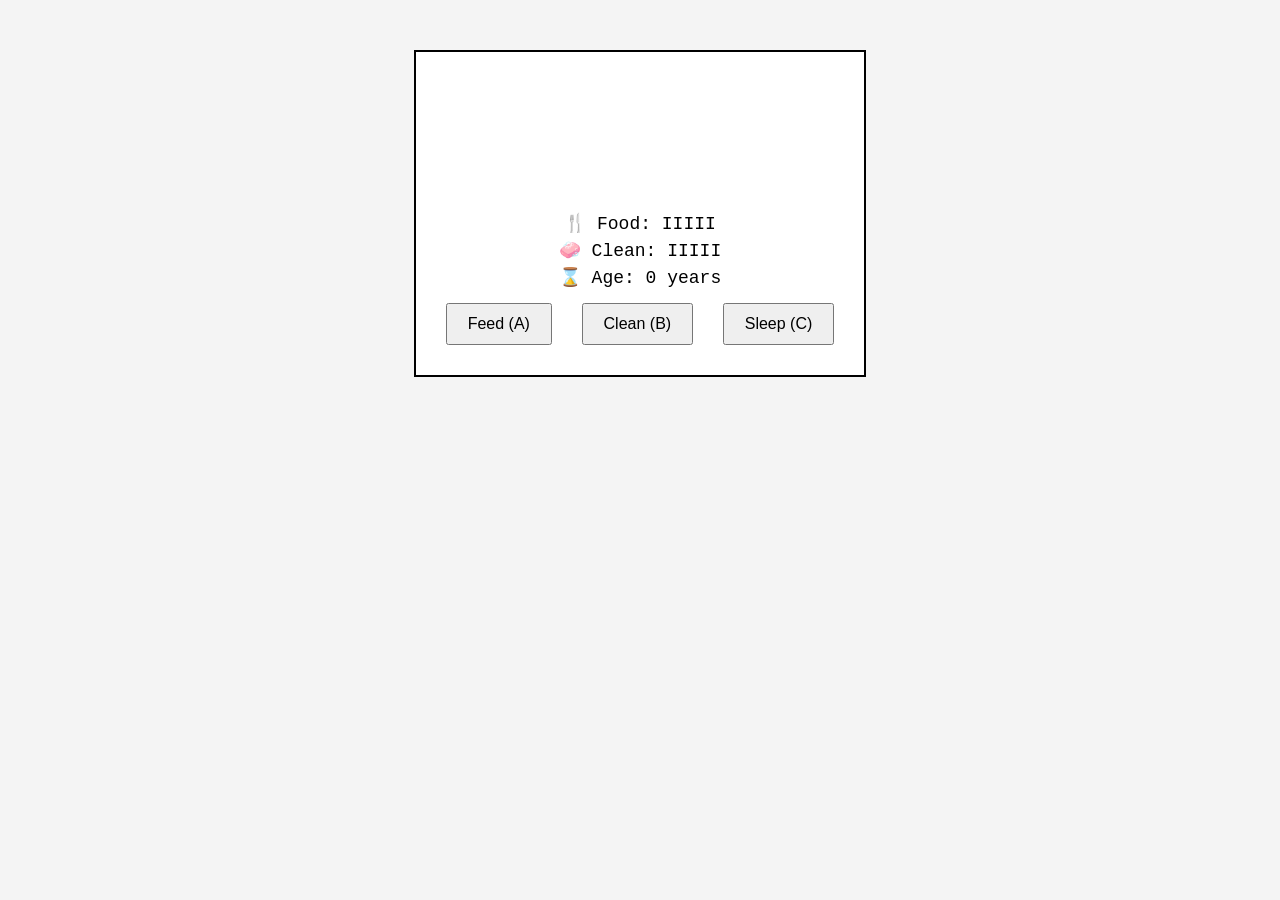
==== index.html @ d9a33300 "Update and rename petchi.html to index.html" ====
<!DOCTYPE html>
<html lang="en">
<head>
    <meta charset="UTF-8">
    <meta name="viewport" content="width=device-width, initial-scale=1.0">
    <title>LEGENDARY Tamagotchi</title>
    <style>
        body {
            font-family: 'Courier New', Courier, monospace;
            background-color: #f4f4f4;
            text-align: center;
            margin: 0;
            padding: 0;
        }

        #game-container {
            display: inline-block;
            padding: 20px;
            border: 2px solid black;
            background-color: #fff;
            margin-top: 50px;
        }

        #pet-display {
            width: 100px;
            height: 100px;
            margin: 20px auto;
            background-size: cover;
            background-repeat: no-repeat;
            image-rendering: pixelated;
        }

        #stats p {
            margin: 5px 0;
            font-size: 18px;
        }

        #controls button {
            font-size: 16px;
            padding: 10px 20px;
            margin: 10px;
            cursor: pointer;
        }
    </style>
</head>
<body>
    <div id="game-container">
        <div id="pet-display"></div>
        <div id="stats">
            <p>🍴 Food: <span id="hunger"></span></p>
            <p>🧼 Clean: <span id="cleanliness"></span></p>
            <p>⌛ Age: <span id="age"></span> years</p>
        </div>
        <div id="controls">
            <button id="feed">Feed (A)</button>
            <button id="clean">Clean (B)</button>
            <button id="sleep">Sleep (C)</button>
            <button id="awake" style="display:none;">Awake (D)</button>
        </div>
    </div>
    <script>
        document.addEventListener('DOMContentLoaded', function () {
            let pet = {
                hunger: 5,
                cleanliness: 5,
                age: 0,
                sleeping: false,
                lastFed: null
            };

            const petGif = 'https://media.tenor.com/XRTmy5DN1pYAAAAC/tamagotchi-bandai.gif';
            const poopGif = 'https://img1.picmix.com/output/stamp/normal/8/4/1/6/2526148_c97b9.gif';
            const sleepGif = 'https://media.giphy.com/media/9uIxgWMKdlulQPImxk/giphy.gif';

            function loadPet() {
                const savedPet = JSON.parse(localStorage.getItem('tamagotchi-pet'));
                if (savedPet) {
                    pet = savedPet;
                }
                updateDisplay();
            }

            function savePet() {
                localStorage.setItem('tamagotchi-pet', JSON.stringify(pet));
            }

            function updateDisplay() {
                document.getElementById('hunger').innerText = "I".repeat(pet.hunger);
                document.getElementById('cleanliness').innerText = "I".repeat(pet.cleanliness);
                document.getElementById('age').innerText = pet.age;

                const petDisplay = document.getElementById('pet-display');
                if (pet.sleeping) {
                    petDisplay.style.backgroundImage = `url('${sleepGif}')`;
                    document.getElementById('sleep').style.display = 'none';
                    document.getElementById('awake').style.display = 'inline-block';
                } else if (pet.cleanliness <= 2) {
                    petDisplay.style.backgroundImage = `url('${poopGif}')`;
                    document.getElementById('sleep').style.display = 'inline-block';
                    document.getElementById('awake').style.display = 'none';
                } else {
                    petDisplay.style.backgroundImage = `url('${petGif}')`;
                    document.getElementById('sleep').style.display = 'inline-block';
                    document.getElementById('awake').style.display = 'none';
                }
            }

            function feedPet() {
                if (!pet.sleeping) {
                    pet.hunger = Math.min(pet.hunger + 1, 10);
                    pet.lastFed = new Date();
                    savePet();
                    updateDisplay();

                    // Schedule poop after 7 minutes of feeding
                    setTimeout(() => {
                        if (!pet.sleeping) {
                            pet.cleanliness = Math.max(pet.cleanliness - 1, 0);
                            updateDisplay();
                        }
                    }, 7 * 60 * 1000); // 7 minutes in milliseconds
                }
            }

            function cleanPet() {
                if (!pet.sleeping) {
                    pet.cleanliness = Math.min(pet.cleanliness + 1, 10);
                    savePet();
                    updateDisplay();
                }
            }

            function putPetToSleep() {
                pet.sleeping = true;
                savePet();
                updateDisplay();
            }

            function awakePet() {
                pet.sleeping = false;
                savePet();
                updateDisplay();
            }

            // Age progression: 1 year every 18 hours
            setInterval(() => {
                if (!pet.sleeping) {
                    pet.age += 1;
                    savePet();
                    updateDisplay();
                }
            }, 18 * 60 * 60 * 1000); // 18 hours in milliseconds

            // Event Listeners
            document.getElementById('feed').addEventListener('click', feedPet);
            document.getElementById('clean').addEventListener('click', cleanPet);
            document.getElementById('sleep').addEventListener('click', putPetToSleep);
            document.getElementById('awake').addEventListener('click', awakePet);

            // Initial Load
            loadPet();

            // Simulate time passing for hunger and cleanliness
            setInterval(function () {
                if (!pet.sleeping) {
                    pet.hunger = Math.max(pet.hunger - 1, 0);
                    pet.cleanliness = Math.max(pet.cleanliness - 1, 0);
                    if (pet.hunger === 0 || pet.cleanliness === 0) {
                        alert("Your pet is in bad condition! Take care of it!");
                    }
                    savePet();
                    updateDisplay();
                }
            }, 60 * 1000); // Every 60 seconds
        });
    </script>
</body>
</html>
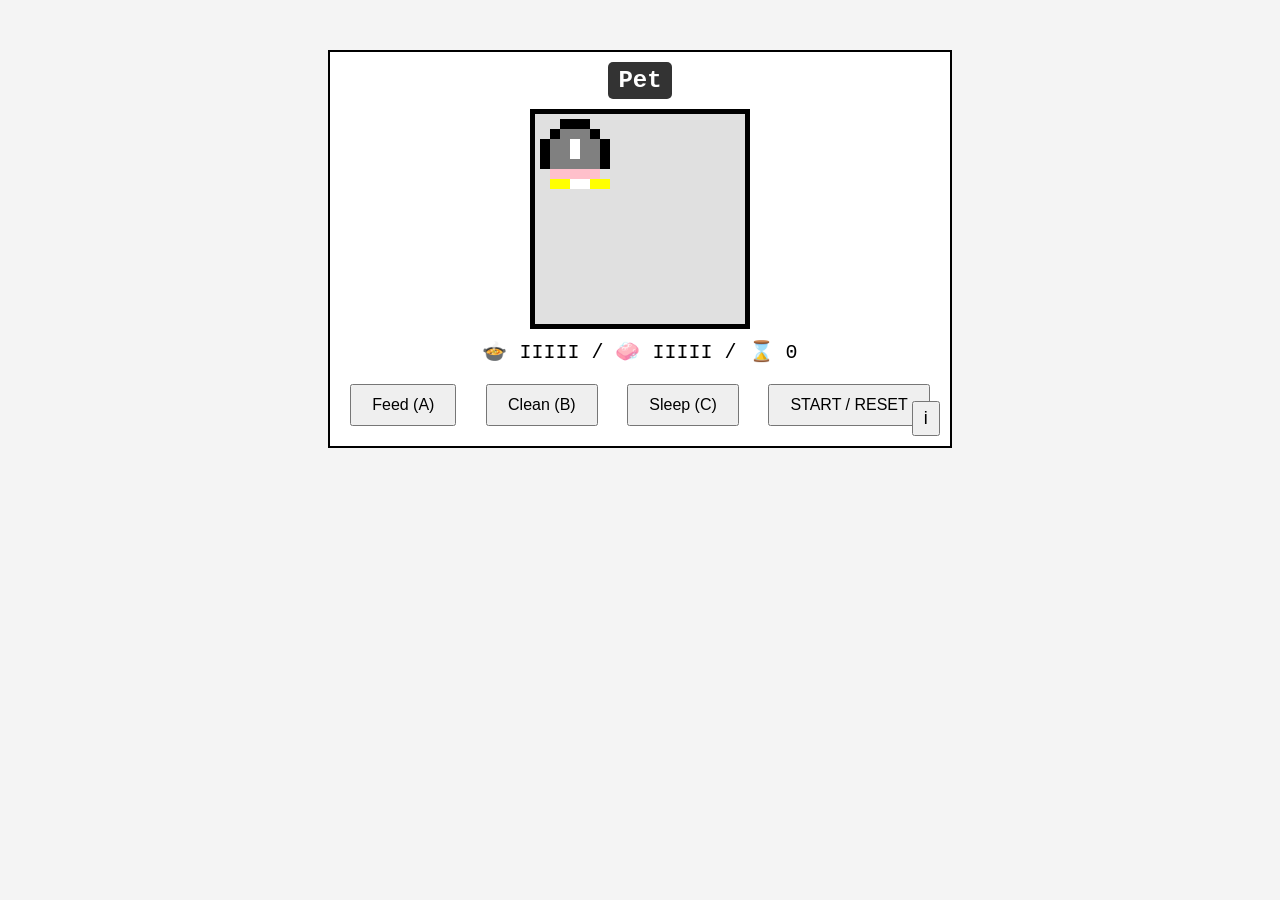
==== commit 26c451ea: "Update index.html V 1.1 Of Petchi" ====
--- a/index.html
+++ b/index.html
@@ -3,7 +3,7 @@
 <head>
     <meta charset="UTF-8">
     <meta name="viewport" content="width=device-width, initial-scale=1.0">
-    <title>LEGENDARY Tamagotchi</title>
+    <title>PETCHI 1.1</title>
     <style>
         body {
             font-family: 'Courier New', Courier, monospace;
@@ -15,24 +15,108 @@
 
         #game-container {
             display: inline-block;
-            padding: 20px;
+            padding: 10px;
             border: 2px solid black;
             background-color: #fff;
             margin-top: 50px;
-        }
-
-        #pet-display {
-            width: 100px;
-            height: 100px;
-            margin: 20px auto;
-            background-size: cover;
-            background-repeat: no-repeat;
-            image-rendering: pixelated;
-        }
-
-        #stats p {
-            margin: 5px 0;
-            font-size: 18px;
+            position: relative;
+        }
+
+        /* Pixel Frame */
+        #frame {
+            width: 200px;
+            height: 200px;
+            border: 5px solid black;
+            padding: 5px;
+            margin: 0 auto;
+            background-color: #e0e0e0;
+            position: relative;
+        }
+
+        .pixel-art {
+            display: grid;
+            grid-template-columns: repeat(7, 10px);
+            grid-template-rows: repeat(7, 10px);
+            position: absolute;
+        }
+
+        .pixel {
+            width: 10px;
+            height: 10px;
+        }
+
+        .black { background-color: black; }
+        .gray { background-color: gray; }
+        .white { background-color: white; }
+        .pink { background-color: pink; }
+        .yellow { background-color: yellow; }
+        .brown { background-color: brown; }
+        .transparent { background-color: transparent; }
+
+        /* Pet Size Adjusted */
+        #pet-container {
+            position: absolute;
+            width: 75px;
+            height: 75px;
+            animation: idle-animation 1s steps(2) infinite;
+        }
+
+        @keyframes idle-animation {
+            0% { transform: translateY(0); }
+            50% { transform: translateY(-2px); }
+            100% { transform: translateY(0); }
+        }
+
+        #zzzz {
+            display: none;
+            font-size: 20px;
+            position: absolute;
+            top: 5px;
+            left: 20px;
+            color: #333;
+            animation: zzzz-animation 1s infinite;
+        }
+
+        @keyframes zzzz-animation {
+            0% { transform: translateY(0); }
+            50% { transform: translateY(-5px); }
+            100% { transform: translateY(0); }
+        }
+
+        /* Poop Pixel Art and Positioning */
+        #poop {
+            display: none;
+            width: 20px;
+            height: 20px;
+            position: absolute;
+            bottom: 10px;
+            right: 10px;
+            animation: poop-animation 1s infinite;
+        }
+
+        @keyframes poop-animation {
+            0% { transform: translateY(0); }
+            50% { transform: translateY(-5px); }
+            100% { transform: translateY(0); }
+        }
+
+        /* Pet Name Styling */
+        #pet-name {
+            font-family: 'Courier New', Courier, monospace;
+            font-size: 24px;
+            font-weight: bold;
+            background-color: #333;
+            color: white;
+            padding: 5px 10px;
+            margin-bottom: 10px;
+            display: inline-block;
+            border-radius: 5px;
+        }
+
+        /* Status Bar with ASCII Icons */
+        #status-bar {
+            font-size: 20px;
+            margin: 10px 0;
         }
 
         #controls button {
@@ -41,42 +125,92 @@
             margin: 10px;
             cursor: pointer;
         }
+
+        /* Tombstone and RIP pixel art */
+        #rip {
+            display: none;
+            margin-top: 20px;
+        }
+
+        @keyframes move-left-right {
+            0% { transform: translateX(0); }
+            50% { transform: translateX(-20px); }
+            100% { transform: translateX(20px); }
+        }
+
+        /* Information Button */
+        #info-button {
+            position: absolute;
+            bottom: 10px;
+            right: 10px;
+            font-size: 18px;
+            padding: 5px 10px;
+            cursor: pointer;
+        }
     </style>
 </head>
 <body>
     <div id="game-container">
-        <div id="pet-display"></div>
-        <div id="stats">
-            <p>🍴 Food: <span id="hunger"></span></p>
-            <p>🧼 Clean: <span id="cleanliness"></span></p>
-            <p>⌛ Age: <span id="age"></span> years</p>
+        <div id="pet-name"></div>
+        <div id="frame">
+            <div id="pet-container">
+                <div id="egg" class="pixel-art"></div>
+                <div id="pet" class="pixel-art"></div>
+                <div id="zzzz">ZZZ</div>
+                <div id="poop" class="pixel-art"></div>
+            </div>
+        </div>
+        <div id="status-bar">
+            <span id="hunger">🍲</span> / <span id="cleanliness">🧼</span> / <span id="days">⌛</span>
         </div>
         <div id="controls">
             <button id="feed">Feed (A)</button>
             <button id="clean">Clean (B)</button>
             <button id="sleep">Sleep (C)</button>
             <button id="awake" style="display:none;">Awake (D)</button>
+            <button id="reset">START / RESET</button>
         </div>
+        <button id="info-button">i</button>
+        <div id="rip" class="pixel-art"></div>
     </div>
     <script>
         document.addEventListener('DOMContentLoaded', function () {
             let pet = {
                 hunger: 5,
                 cleanliness: 5,
-                age: 0,
+                days: 0,
                 sleeping: false,
-                lastFed: null
+                lastFed: new Date(),
+                lastCleaned: new Date(),
+                name: '',
+                alive: true
             };
 
-            const petGif = 'https://media.tenor.com/XRTmy5DN1pYAAAAC/tamagotchi-bandai.gif';
-            const poopGif = 'https://img1.picmix.com/output/stamp/normal/8/4/1/6/2526148_c97b9.gif';
-            const sleepGif = 'https://media.giphy.com/media/9uIxgWMKdlulQPImxk/giphy.gif';
+            const petElement = document.getElementById('pet');
+            const zzzzElement = document.getElementById('zzzz');
+            const poopElement = document.getElementById('poop');
+            const ripElement = document.getElementById('rip');
+            const petNameElement = document.getElementById('pet-name');
+            const eggElement = document.getElementById('egg');
+            const infoButton = document.getElementById('info-button');
+
+            function requestName() {
+                const name = prompt("Please enter your pet's name:");
+                pet.name = name || "Pet";
+                petNameElement.innerText = pet.name;
+                savePet();
+            }
 
             function loadPet() {
                 const savedPet = JSON.parse(localStorage.getItem('tamagotchi-pet'));
                 if (savedPet) {
                     pet = savedPet;
-                }
+                    eggElement.style.display = 'none';  // Hide egg if pet exists
+                } else {
+                    renderEgg();
+                    requestName();
+                }
+                updatePetStage();
                 updateDisplay();
             }
 
@@ -85,28 +219,150 @@
             }
 
             function updateDisplay() {
-                document.getElementById('hunger').innerText = "I".repeat(pet.hunger);
-                document.getElementById('cleanliness').innerText = "I".repeat(pet.cleanliness);
-                document.getElementById('age').innerText = pet.age;
-
-                const petDisplay = document.getElementById('pet-display');
+                document.getElementById('hunger').innerText = "🍲 " + "I".repeat(pet.hunger);
+                document.getElementById('cleanliness').innerText = "🧼 " + "I".repeat(pet.cleanliness);
+                document.getElementById('days').innerText = "⌛ " + pet.days;
+
                 if (pet.sleeping) {
-                    petDisplay.style.backgroundImage = `url('${sleepGif}')`;
+                    zzzzElement.style.display = 'block';
                     document.getElementById('sleep').style.display = 'none';
                     document.getElementById('awake').style.display = 'inline-block';
-                } else if (pet.cleanliness <= 2) {
-                    petDisplay.style.backgroundImage = `url('${poopGif}')`;
-                    document.getElementById('sleep').style.display = 'inline-block';
-                    document.getElementById('awake').style.display = 'none';
                 } else {
-                    petDisplay.style.backgroundImage = `url('${petGif}')`;
-                    document.getElementById('sleep').style.display = 'inline-block';
-                    document.getElementById('awake').style.display = 'none';
-                }
+                    zzzzElement.style.display = 'none';
+                    poopElement.style.display = pet.cleanliness <= 2 ? 'block' : 'none';
+                }
+            }
+
+            function updatePetStage() {
+                if (!pet.alive) return;
+                petElement.innerHTML = '';
+                if (pet.days < 4) {
+                    renderBaby();
+                } else if (pet.days < 8) {
+                    renderKid();
+                } else if (pet.days < 16) {
+                    renderMid();
+                } else {
+                    renderAdult();
+                }
+                animateMovement();
+            }
+
+            function renderEgg() {
+                const pixels = [
+                    'transparent transparent white white white transparent transparent',
+                    'transparent white black black black white transparent',
+                    'white black black black black black white',
+                    'white black black black black black white',
+                    'white black black black black black white',
+                    'transparent white black black black white transparent',
+                    'transparent transparent white white white transparent transparent',
+                ];
+                renderPixelsToElement(pixels, eggElement);
+            }
+
+            function renderBaby() {
+                const pixels = [
+                    'transparent transparent black black black transparent transparent',
+                    'transparent black gray gray gray black transparent',
+                    'black gray gray white gray gray black',
+                    'black gray gray white gray gray black',
+                    'black gray gray gray gray gray black',
+                    'transparent pink pink pink pink pink transparent',
+                    'transparent yellow yellow transparent transparent yellow yellow',
+                ];
+                renderPixels(pixels);
+            }
+
+            function renderKid() {
+                const pixels = [
+                    'transparent transparent black black black transparent transparent',
+                    'transparent black gray gray gray black transparent',
+                    'black gray gray white gray gray black',
+                    'black gray gray white gray gray black',
+                    'black gray gray gray gray gray black',
+                    'transparent pink pink pink pink pink transparent',
+                    'transparent yellow yellow transparent transparent yellow yellow',
+                ];
+                renderPixels(pixels);
+            }
+
+            function renderMid() {
+                const pixels = [
+                    'transparent transparent black black black transparent transparent',
+                    'transparent black gray gray gray black transparent',
+                    'black gray gray white gray gray black',
+                    'black gray gray white gray gray black',
+                    'black gray gray gray gray gray black',
+                    'transparent pink pink pink pink pink transparent',
+                    'transparent yellow yellow transparent transparent yellow yellow',
+                ];
+                renderPixels(pixels);
+            }
+
+            function renderAdult() {
+                const pixels = [
+                    'transparent transparent black black black transparent transparent',
+                    'transparent black gray gray gray black transparent',
+                    'black gray gray white gray gray black',
+                    'black gray gray white gray gray black',
+                    'black gray gray gray gray gray black',
+                    'transparent pink pink pink pink pink transparent',
+                    'transparent yellow yellow transparent transparent yellow yellow',
+                ];
+                renderPixels(pixels);
+            }
+
+            function renderPixels(pixelData) {
+                pixelData.forEach(row => {
+                    row.split(' ').forEach(color => {
+                        const pixel = document.createElement('div');
+                        pixel.className = `pixel ${color}`;
+                        petElement.appendChild(pixel);
+                    });
+                });
+            }
+
+            function renderPoop() {
+                poopElement.innerHTML = '';
+                const pixels = [
+                    'transparent transparent black black black transparent transparent',
+                    'transparent black brown brown black black transparent',
+                    'black brown brown brown brown brown black',
+                    'black brown brown brown brown brown black',
+                    'transparent black brown brown brown black transparent',
+                    'transparent transparent black black black transparent transparent',
+                    'transparent pink pink transparent pink pink transparent',
+                ];
+                renderPixelsToElement(pixels, poopElement);
+            }
+
+            function renderRIP() {
+                ripElement.innerHTML = '';
+                const pixels = [
+                    'transparent transparent black black black transparent transparent',
+                    'transparent black black black black black transparent',
+                    'black black black black black black black',
+                    'black black white white white black black',
+                    'black black white white white black black',
+                    'black black black black black black black',
+                    'transparent black black black black black transparent',
+                ];
+                renderPixelsToElement(pixels, ripElement);
+            }
+
+            function renderPixelsToElement(pixelData, element) {
+                pixelData.forEach(row => {
+                    row.split(' ').forEach(color => {
+                        const pixel = document.createElement('div');
+                        pixel.className = `pixel ${color}`;
+                        element.appendChild(pixel);
+                    });
+                });
             }
 
             function feedPet() {
-                if (!pet.sleeping) {
+                if (!pet.sleeping && pet.alive) {
                     pet.hunger = Math.min(pet.hunger + 1, 10);
                     pet.lastFed = new Date();
                     savePet();
@@ -114,8 +370,9 @@
 
                     // Schedule poop after 7 minutes of feeding
                     setTimeout(() => {
-                        if (!pet.sleeping) {
+                        if (!pet.sleeping && pet.alive) {
                             pet.cleanliness = Math.max(pet.cleanliness - 1, 0);
+                            renderPoop();
                             updateDisplay();
                         }
                     }, 7 * 60 * 1000); // 7 minutes in milliseconds
@@ -123,50 +380,125 @@
             }
 
             function cleanPet() {
-                if (!pet.sleeping) {
+                if (!pet.sleeping && pet.alive) {
                     pet.cleanliness = Math.min(pet.cleanliness + 1, 10);
+                    pet.lastCleaned = new Date();
                     savePet();
                     updateDisplay();
                 }
             }
 
             function putPetToSleep() {
-                pet.sleeping = true;
-                savePet();
-                updateDisplay();
+                if (pet.alive) {
+                    pet.sleeping = true;
+                    savePet();
+                    updateDisplay();
+                }
             }
 
             function awakePet() {
-                pet.sleeping = false;
-                savePet();
-                updateDisplay();
-            }
-
-            // Age progression: 1 year every 18 hours
+                if (pet.alive) {
+                    pet.sleeping = false;
+                    savePet();
+                    updateDisplay();
+                }
+            }
+
+            function resetPet() {
+                if (confirm("Are you sure you want to reset the pet?")) {
+                    pet = {
+                        hunger: 5,
+                        cleanliness: 5,
+                        days: 0,
+                        sleeping: false,
+                        lastFed: new Date(),
+                        lastCleaned: new Date(),
+                        name: '',
+                        alive: true
+                    };
+                    eggElement.style.display = 'none';
+                    requestName();
+                    updatePetStage();
+                    updateDisplay();
+                    savePet();
+                }
+            }
+
+            function checkPetHealth() {
+                const now = new Date();
+                const hoursSinceLastFed = (now - new Date(pet.lastFed)) / (1000 * 60 * 60);
+                const hoursSinceLastCleaned = (now - new Date(pet.lastCleaned)) / (1000 * 60 * 60);
+
+                if (pet.hunger === 0 && hoursSinceLastFed >= 8) {
+                    pet.alive = false;
+                }
+                if (pet.cleanliness === 0 && hoursSinceLastCleaned >= 4) {
+                    pet.alive = false;
+                }
+
+                if (!pet.alive) {
+                    renderRIP();
+                    petElement.style.display = 'none';
+                    zzzzElement.style.display = 'none';
+                    poopElement.style.display = 'none';
+                    ripElement.style.display = 'block';
+                    alert(`${pet.name} has died. Press Start / Reset to start over.`);
+                }
+            }
+
+            function animateMovement() {
+                const petContainer = document.getElementById('pet-container');
+                const frameWidth = document.getElementById('frame').clientWidth;
+                const frameHeight = document.getElementById('frame').clientHeight;
+
+                // Random movement inside the frame
+                setInterval(() => {
+                    const randomX = Math.floor(Math.random() * (frameWidth - 75));
+                    const randomY = Math.floor(Math.random() * (frameHeight - 75));
+
+                    petContainer.style.left = `${randomX}px`;
+                    petContainer.style.top = `${randomY}px`;
+                }, 2000); // Change position every 2 seconds
+            }
+
+            // Day progression: 1 day every 24 hours
             setInterval(() => {
-                if (!pet.sleeping) {
-                    pet.age += 1;
-                    savePet();
-                    updateDisplay();
-                }
-            }, 18 * 60 * 60 * 1000); // 18 hours in milliseconds
+                if (!pet.sleeping && pet.alive) {
+                    pet.days += 1;
+                    updatePetStage();
+                    savePet();
+                    updateDisplay();
+                }
+            }, 24 * 60 * 60 * 1000); // 24 hours in milliseconds
+
+            // Health check interval
+            setInterval(() => {
+                if (pet.alive) {
+                    checkPetHealth();
+                    savePet();
+                }
+            }, 60 * 1000); // Check every minute
 
             // Event Listeners
             document.getElementById('feed').addEventListener('click', feedPet);
             document.getElementById('clean').addEventListener('click', cleanPet);
             document.getElementById('sleep').addEventListener('click', putPetToSleep);
             document.getElementById('awake').addEventListener('click', awakePet);
+            document.getElementById('reset').addEventListener('click', resetPet);
+            infoButton.addEventListener('click', function() {
+                alert('PETCHI 1.1 created by Luis Villanueva DIGITAL GOD, contact: contacto.luisvillanueva@gmail.com');
+            });
 
             // Initial Load
             loadPet();
 
             // Simulate time passing for hunger and cleanliness
             setInterval(function () {
-                if (!pet.sleeping) {
+                if (!pet.sleeping && pet.alive) {
                     pet.hunger = Math.max(pet.hunger - 1, 0);
                     pet.cleanliness = Math.max(pet.cleanliness - 1, 0);
                     if (pet.hunger === 0 || pet.cleanliness === 0) {
-                        alert("Your pet is in bad condition! Take care of it!");
+                        checkPetHealth();
                     }
                     savePet();
                     updateDisplay();
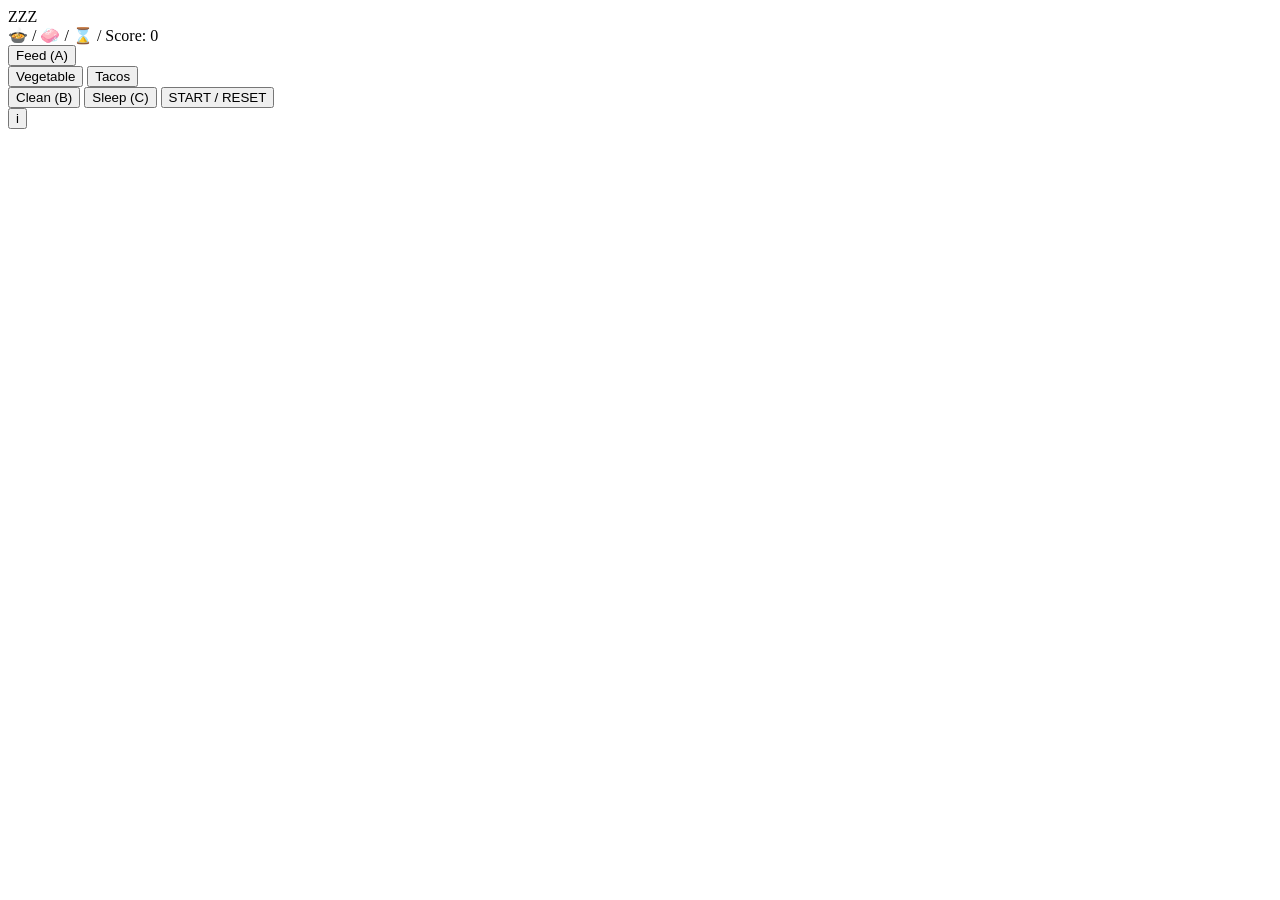
==== commit 77e51416: "PETCHI 1.1.4" ====
--- a/index.html
+++ b/index.html
@@ -3,508 +3,44 @@
 <head>
     <meta charset="UTF-8">
     <meta name="viewport" content="width=device-width, initial-scale=1.0">
-    <title>PETCHI 1.1</title>
-    <style>
-        body {
-            font-family: 'Courier New', Courier, monospace;
-            background-color: #f4f4f4;
-            text-align: center;
-            margin: 0;
-            padding: 0;
-        }
-
-        #game-container {
-            display: inline-block;
-            padding: 10px;
-            border: 2px solid black;
-            background-color: #fff;
-            margin-top: 50px;
-            position: relative;
-        }
-
-        /* Pixel Frame */
-        #frame {
-            width: 200px;
-            height: 200px;
-            border: 5px solid black;
-            padding: 5px;
-            margin: 0 auto;
-            background-color: #e0e0e0;
-            position: relative;
-        }
-
-        .pixel-art {
-            display: grid;
-            grid-template-columns: repeat(7, 10px);
-            grid-template-rows: repeat(7, 10px);
-            position: absolute;
-        }
-
-        .pixel {
-            width: 10px;
-            height: 10px;
-        }
-
-        .black { background-color: black; }
-        .gray { background-color: gray; }
-        .white { background-color: white; }
-        .pink { background-color: pink; }
-        .yellow { background-color: yellow; }
-        .brown { background-color: brown; }
-        .transparent { background-color: transparent; }
-
-        /* Pet Size Adjusted */
-        #pet-container {
-            position: absolute;
-            width: 75px;
-            height: 75px;
-            animation: idle-animation 1s steps(2) infinite;
-        }
-
-        @keyframes idle-animation {
-            0% { transform: translateY(0); }
-            50% { transform: translateY(-2px); }
-            100% { transform: translateY(0); }
-        }
-
-        #zzzz {
-            display: none;
-            font-size: 20px;
-            position: absolute;
-            top: 5px;
-            left: 20px;
-            color: #333;
-            animation: zzzz-animation 1s infinite;
-        }
-
-        @keyframes zzzz-animation {
-            0% { transform: translateY(0); }
-            50% { transform: translateY(-5px); }
-            100% { transform: translateY(0); }
-        }
-
-        /* Poop Pixel Art and Positioning */
-        #poop {
-            display: none;
-            width: 20px;
-            height: 20px;
-            position: absolute;
-            bottom: 10px;
-            right: 10px;
-            animation: poop-animation 1s infinite;
-        }
-
-        @keyframes poop-animation {
-            0% { transform: translateY(0); }
-            50% { transform: translateY(-5px); }
-            100% { transform: translateY(0); }
-        }
-
-        /* Pet Name Styling */
-        #pet-name {
-            font-family: 'Courier New', Courier, monospace;
-            font-size: 24px;
-            font-weight: bold;
-            background-color: #333;
-            color: white;
-            padding: 5px 10px;
-            margin-bottom: 10px;
-            display: inline-block;
-            border-radius: 5px;
-        }
-
-        /* Status Bar with ASCII Icons */
-        #status-bar {
-            font-size: 20px;
-            margin: 10px 0;
-        }
-
-        #controls button {
-            font-size: 16px;
-            padding: 10px 20px;
-            margin: 10px;
-            cursor: pointer;
-        }
-
-        /* Tombstone and RIP pixel art */
-        #rip {
-            display: none;
-            margin-top: 20px;
-        }
-
-        @keyframes move-left-right {
-            0% { transform: translateX(0); }
-            50% { transform: translateX(-20px); }
-            100% { transform: translateX(20px); }
-        }
-
-        /* Information Button */
-        #info-button {
-            position: absolute;
-            bottom: 10px;
-            right: 10px;
-            font-size: 18px;
-            padding: 5px 10px;
-            cursor: pointer;
-        }
-    </style>
+    <title>PETCHI 1.3 Redesigned with Sound</title>
+    <link rel="stylesheet" href="styles.css">
 </head>
 <body>
-    <div id="game-container">
-        <div id="pet-name"></div>
-        <div id="frame">
-            <div id="pet-container">
-                <div id="egg" class="pixel-art"></div>
-                <div id="pet" class="pixel-art"></div>
-                <div id="zzzz">ZZZ</div>
-                <div id="poop" class="pixel-art"></div>
+    <div id="tamagotchi-container">
+        <div id="tamagotchi-screen">
+            <div id="pet-name"></div>
+            <div id="frame">
+                <div id="pet-container" class="moving">
+                    <div id="egg" class="pixel-art"></div>
+                    <div id="pet" class="pixel-art"></div>
+                    <div id="zzzz">ZZZ</div>
+                    <div id="poop" class="pixel-art"></div>
+                </div>
             </div>
+            <div id="status-bar">
+                <span id="hunger">🍲</span> / <span id="cleanliness">🧼</span> / <span id="days">⌛</span> / <span id="score">Score: 0</span>
+            </div>
+            <div id="controls">
+                <button id="feed">Feed (A)</button>
+                <div id="feed-options">
+                    <button id="feed-vegetable">Vegetable</button>
+                    <button id="feed-tacos">Tacos</button>
+                </div>
+                <button id="clean">Clean (B)</button>
+                <button id="sleep">Sleep (C)</button>
+                <button id="awake" style="display:none;">Awake (D)</button>
+                <button id="reset">START / RESET</button>
+            </div>
+            <button id="info-button">i</button>
+            <div id="rip"></div>
+            <div id="hearts"></div>
         </div>
-        <div id="status-bar">
-            <span id="hunger">🍲</span> / <span id="cleanliness">🧼</span> / <span id="days">⌛</span>
-        </div>
-        <div id="controls">
-            <button id="feed">Feed (A)</button>
-            <button id="clean">Clean (B)</button>
-            <button id="sleep">Sleep (C)</button>
-            <button id="awake" style="display:none;">Awake (D)</button>
-            <button id="reset">START / RESET</button>
-        </div>
-        <button id="info-button">i</button>
-        <div id="rip" class="pixel-art"></div>
     </div>
-    <script>
-        document.addEventListener('DOMContentLoaded', function () {
-            let pet = {
-                hunger: 5,
-                cleanliness: 5,
-                days: 0,
-                sleeping: false,
-                lastFed: new Date(),
-                lastCleaned: new Date(),
-                name: '',
-                alive: true
-            };
 
-            const petElement = document.getElementById('pet');
-            const zzzzElement = document.getElementById('zzzz');
-            const poopElement = document.getElementById('poop');
-            const ripElement = document.getElementById('rip');
-            const petNameElement = document.getElementById('pet-name');
-            const eggElement = document.getElementById('egg');
-            const infoButton = document.getElementById('info-button');
+    <!-- Custom Pet Sound -->
+    <audio id="pet-sound" src="pet-sound.mp3"></audio>
 
-            function requestName() {
-                const name = prompt("Please enter your pet's name:");
-                pet.name = name || "Pet";
-                petNameElement.innerText = pet.name;
-                savePet();
-            }
-
-            function loadPet() {
-                const savedPet = JSON.parse(localStorage.getItem('tamagotchi-pet'));
-                if (savedPet) {
-                    pet = savedPet;
-                    eggElement.style.display = 'none';  // Hide egg if pet exists
-                } else {
-                    renderEgg();
-                    requestName();
-                }
-                updatePetStage();
-                updateDisplay();
-            }
-
-            function savePet() {
-                localStorage.setItem('tamagotchi-pet', JSON.stringify(pet));
-            }
-
-            function updateDisplay() {
-                document.getElementById('hunger').innerText = "🍲 " + "I".repeat(pet.hunger);
-                document.getElementById('cleanliness').innerText = "🧼 " + "I".repeat(pet.cleanliness);
-                document.getElementById('days').innerText = "⌛ " + pet.days;
-
-                if (pet.sleeping) {
-                    zzzzElement.style.display = 'block';
-                    document.getElementById('sleep').style.display = 'none';
-                    document.getElementById('awake').style.display = 'inline-block';
-                } else {
-                    zzzzElement.style.display = 'none';
-                    poopElement.style.display = pet.cleanliness <= 2 ? 'block' : 'none';
-                }
-            }
-
-            function updatePetStage() {
-                if (!pet.alive) return;
-                petElement.innerHTML = '';
-                if (pet.days < 4) {
-                    renderBaby();
-                } else if (pet.days < 8) {
-                    renderKid();
-                } else if (pet.days < 16) {
-                    renderMid();
-                } else {
-                    renderAdult();
-                }
-                animateMovement();
-            }
-
-            function renderEgg() {
-                const pixels = [
-                    'transparent transparent white white white transparent transparent',
-                    'transparent white black black black white transparent',
-                    'white black black black black black white',
-                    'white black black black black black white',
-                    'white black black black black black white',
-                    'transparent white black black black white transparent',
-                    'transparent transparent white white white transparent transparent',
-                ];
-                renderPixelsToElement(pixels, eggElement);
-            }
-
-            function renderBaby() {
-                const pixels = [
-                    'transparent transparent black black black transparent transparent',
-                    'transparent black gray gray gray black transparent',
-                    'black gray gray white gray gray black',
-                    'black gray gray white gray gray black',
-                    'black gray gray gray gray gray black',
-                    'transparent pink pink pink pink pink transparent',
-                    'transparent yellow yellow transparent transparent yellow yellow',
-                ];
-                renderPixels(pixels);
-            }
-
-            function renderKid() {
-                const pixels = [
-                    'transparent transparent black black black transparent transparent',
-                    'transparent black gray gray gray black transparent',
-                    'black gray gray white gray gray black',
-                    'black gray gray white gray gray black',
-                    'black gray gray gray gray gray black',
-                    'transparent pink pink pink pink pink transparent',
-                    'transparent yellow yellow transparent transparent yellow yellow',
-                ];
-                renderPixels(pixels);
-            }
-
-            function renderMid() {
-                const pixels = [
-                    'transparent transparent black black black transparent transparent',
-                    'transparent black gray gray gray black transparent',
-                    'black gray gray white gray gray black',
-                    'black gray gray white gray gray black',
-                    'black gray gray gray gray gray black',
-                    'transparent pink pink pink pink pink transparent',
-                    'transparent yellow yellow transparent transparent yellow yellow',
-                ];
-                renderPixels(pixels);
-            }
-
-            function renderAdult() {
-                const pixels = [
-                    'transparent transparent black black black transparent transparent',
-                    'transparent black gray gray gray black transparent',
-                    'black gray gray white gray gray black',
-                    'black gray gray white gray gray black',
-                    'black gray gray gray gray gray black',
-                    'transparent pink pink pink pink pink transparent',
-                    'transparent yellow yellow transparent transparent yellow yellow',
-                ];
-                renderPixels(pixels);
-            }
-
-            function renderPixels(pixelData) {
-                pixelData.forEach(row => {
-                    row.split(' ').forEach(color => {
-                        const pixel = document.createElement('div');
-                        pixel.className = `pixel ${color}`;
-                        petElement.appendChild(pixel);
-                    });
-                });
-            }
-
-            function renderPoop() {
-                poopElement.innerHTML = '';
-                const pixels = [
-                    'transparent transparent black black black transparent transparent',
-                    'transparent black brown brown black black transparent',
-                    'black brown brown brown brown brown black',
-                    'black brown brown brown brown brown black',
-                    'transparent black brown brown brown black transparent',
-                    'transparent transparent black black black transparent transparent',
-                    'transparent pink pink transparent pink pink transparent',
-                ];
-                renderPixelsToElement(pixels, poopElement);
-            }
-
-            function renderRIP() {
-                ripElement.innerHTML = '';
-                const pixels = [
-                    'transparent transparent black black black transparent transparent',
-                    'transparent black black black black black transparent',
-                    'black black black black black black black',
-                    'black black white white white black black',
-                    'black black white white white black black',
-                    'black black black black black black black',
-                    'transparent black black black black black transparent',
-                ];
-                renderPixelsToElement(pixels, ripElement);
-            }
-
-            function renderPixelsToElement(pixelData, element) {
-                pixelData.forEach(row => {
-                    row.split(' ').forEach(color => {
-                        const pixel = document.createElement('div');
-                        pixel.className = `pixel ${color}`;
-                        element.appendChild(pixel);
-                    });
-                });
-            }
-
-            function feedPet() {
-                if (!pet.sleeping && pet.alive) {
-                    pet.hunger = Math.min(pet.hunger + 1, 10);
-                    pet.lastFed = new Date();
-                    savePet();
-                    updateDisplay();
-
-                    // Schedule poop after 7 minutes of feeding
-                    setTimeout(() => {
-                        if (!pet.sleeping && pet.alive) {
-                            pet.cleanliness = Math.max(pet.cleanliness - 1, 0);
-                            renderPoop();
-                            updateDisplay();
-                        }
-                    }, 7 * 60 * 1000); // 7 minutes in milliseconds
-                }
-            }
-
-            function cleanPet() {
-                if (!pet.sleeping && pet.alive) {
-                    pet.cleanliness = Math.min(pet.cleanliness + 1, 10);
-                    pet.lastCleaned = new Date();
-                    savePet();
-                    updateDisplay();
-                }
-            }
-
-            function putPetToSleep() {
-                if (pet.alive) {
-                    pet.sleeping = true;
-                    savePet();
-                    updateDisplay();
-                }
-            }
-
-            function awakePet() {
-                if (pet.alive) {
-                    pet.sleeping = false;
-                    savePet();
-                    updateDisplay();
-                }
-            }
-
-            function resetPet() {
-                if (confirm("Are you sure you want to reset the pet?")) {
-                    pet = {
-                        hunger: 5,
-                        cleanliness: 5,
-                        days: 0,
-                        sleeping: false,
-                        lastFed: new Date(),
-                        lastCleaned: new Date(),
-                        name: '',
-                        alive: true
-                    };
-                    eggElement.style.display = 'none';
-                    requestName();
-                    updatePetStage();
-                    updateDisplay();
-                    savePet();
-                }
-            }
-
-            function checkPetHealth() {
-                const now = new Date();
-                const hoursSinceLastFed = (now - new Date(pet.lastFed)) / (1000 * 60 * 60);
-                const hoursSinceLastCleaned = (now - new Date(pet.lastCleaned)) / (1000 * 60 * 60);
-
-                if (pet.hunger === 0 && hoursSinceLastFed >= 8) {
-                    pet.alive = false;
-                }
-                if (pet.cleanliness === 0 && hoursSinceLastCleaned >= 4) {
-                    pet.alive = false;
-                }
-
-                if (!pet.alive) {
-                    renderRIP();
-                    petElement.style.display = 'none';
-                    zzzzElement.style.display = 'none';
-                    poopElement.style.display = 'none';
-                    ripElement.style.display = 'block';
-                    alert(`${pet.name} has died. Press Start / Reset to start over.`);
-                }
-            }
-
-            function animateMovement() {
-                const petContainer = document.getElementById('pet-container');
-                const frameWidth = document.getElementById('frame').clientWidth;
-                const frameHeight = document.getElementById('frame').clientHeight;
-
-                // Random movement inside the frame
-                setInterval(() => {
-                    const randomX = Math.floor(Math.random() * (frameWidth - 75));
-                    const randomY = Math.floor(Math.random() * (frameHeight - 75));
-
-                    petContainer.style.left = `${randomX}px`;
-                    petContainer.style.top = `${randomY}px`;
-                }, 2000); // Change position every 2 seconds
-            }
-
-            // Day progression: 1 day every 24 hours
-            setInterval(() => {
-                if (!pet.sleeping && pet.alive) {
-                    pet.days += 1;
-                    updatePetStage();
-                    savePet();
-                    updateDisplay();
-                }
-            }, 24 * 60 * 60 * 1000); // 24 hours in milliseconds
-
-            // Health check interval
-            setInterval(() => {
-                if (pet.alive) {
-                    checkPetHealth();
-                    savePet();
-                }
-            }, 60 * 1000); // Check every minute
-
-            // Event Listeners
-            document.getElementById('feed').addEventListener('click', feedPet);
-            document.getElementById('clean').addEventListener('click', cleanPet);
-            document.getElementById('sleep').addEventListener('click', putPetToSleep);
-            document.getElementById('awake').addEventListener('click', awakePet);
-            document.getElementById('reset').addEventListener('click', resetPet);
-            infoButton.addEventListener('click', function() {
-                alert('PETCHI 1.1 created by Luis Villanueva DIGITAL GOD, contact: contacto.luisvillanueva@gmail.com');
-            });
-
-            // Initial Load
-            loadPet();
-
-            // Simulate time passing for hunger and cleanliness
-            setInterval(function () {
-                if (!pet.sleeping && pet.alive) {
-                    pet.hunger = Math.max(pet.hunger - 1, 0);
-                    pet.cleanliness = Math.max(pet.cleanliness - 1, 0);
-                    if (pet.hunger === 0 || pet.cleanliness === 0) {
-                        checkPetHealth();
-                    }
-                    savePet();
-                    updateDisplay();
-                }
-            }, 60 * 1000); // Every 60 seconds
-        });
-    </script>
+    <script src="script.js"></script>
 </body>
 </html>
